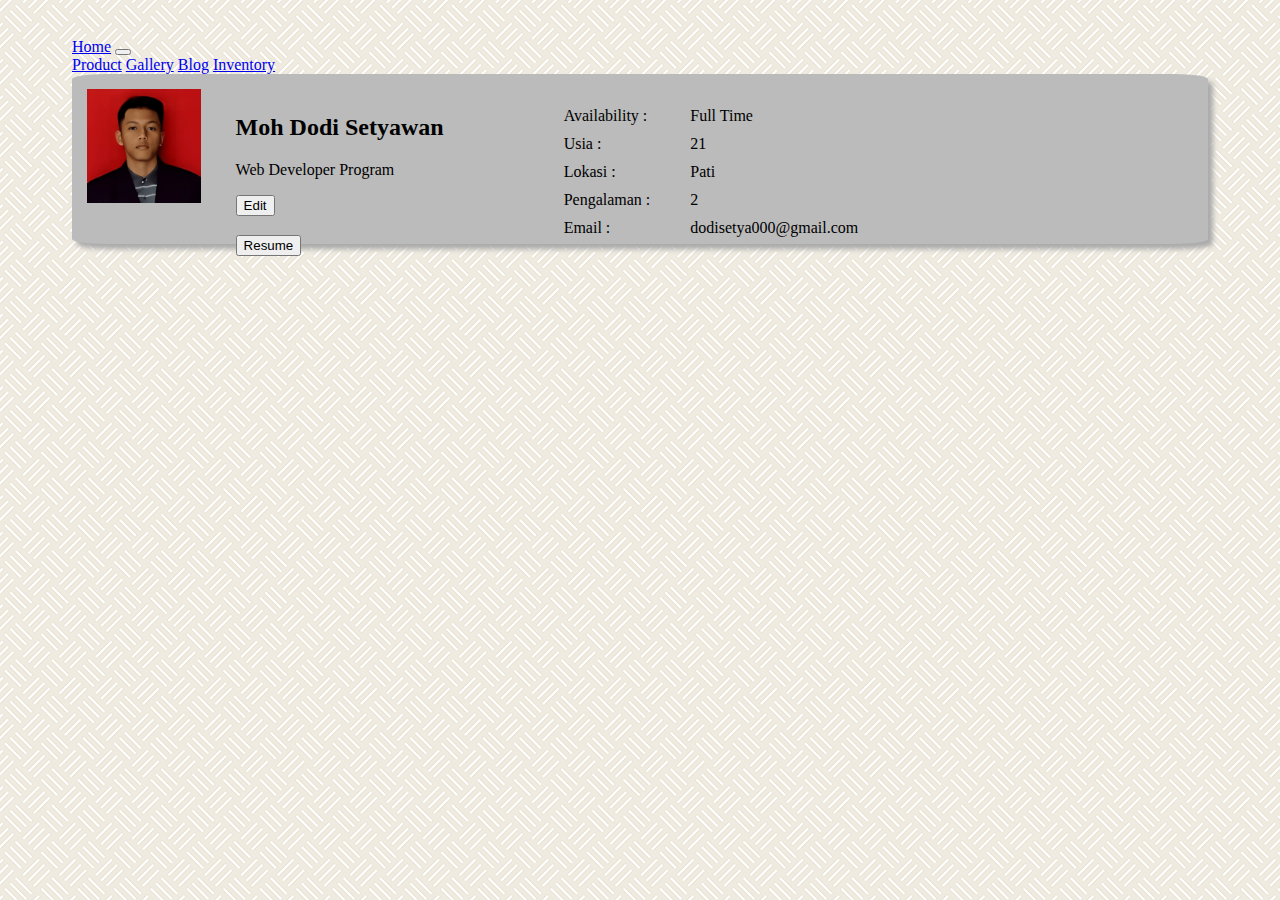
==== index.html @ b5dbf6b4 "memodifikasi file script.js mencoba menampilkan inputan di form namun 'masih gagal'." ====
<!doctype html>
<html lang="en">
<head>
<meta charset="utf-8">
<meta name="viewport" content="width=device-width, initial-scale=1">
<link rel="stylesheet" href="style.css">

<title>My Portofolio</title>
<link href="https://cdn.jsdelivr.net/npm/bootstrap@5.3.0-alpha1/dist/css/bootstrap.min.css" rel="stylesheet" integrity="sha384-GLhlTQ8iRABdZLl6O3oVMWSktQOp6b7In1Zl3/Jr59b6EGGoI1aFkw7cmDA6j6gD" crossorigin="anonymous">
</head>
<body class="mt-5">

    <nav class="navbar fixed-top navbar-expand-lg navbar-dark bg-dark">
        <div class="container">
            <a class="navbar-brand" href="index.html">Home</a>
            <button class="navbar-toggler" type="button" data-bs-toggle="collapse" data-bs-target="#navbarNavAltMarkup" aria-controls="navbarNavAltMarkup" aria-expanded="false" aria-label="Toggle navigation">
            <span class="navbar-toggler-icon"></span>
            </button>
            <div class="collapse navbar-collapse" id="navbarNavAltMarkup">
                <div class="navbar-nav">
                    <a class="nav-link" href="Product/product.html">Product</a>
                    <a class="nav-link" href="#">Gallery</a>
                    <a class="nav-link" href="#">Blog</a>
                    <a class="nav-link" href="#">Inventory</a>
                </div>
            </div>
        </div>
    </nav>       
    
    
    <div class="jumbotron jumbotron-fluid">
        <div class="profil">
            <img  src="img/Profil.png" alt="Moh Dodi Setyawan" width="10%" class="rounded-circle img-thumbnail " style="float: left; margin: 15px">
        </div>

        <div class="data" style="float: left; margin: 20px; margin-right: 100px;">
            <h2 class="nama"> Moh Dodi Setyawan</h2>
            <p class="role"> Web Developer Program</p>
            <div class="btn-group" role="group" aria-label="Third group">
                <button type="button" id="btn-edit" class="btn btn-light">Edit</button>
            </div>
            <div class="btn-group" role="group" aria-label="Third group">
                <button type="button" class="btn btn-light">Resume</button>
            </div>
        </div>
        <div class="data2-bold" style="float: left; margin: 20px; line-height: 12px;">
            <p>Availability :</p>
            <p>Usia :</p>
            <p>Lokasi :</p>
            <p>Pengalaman :</p>
            <p>Email :</p>
        </div>
        <div class="data2" style="float: left; margin: 20px; line-height: 12px;">
            <p class="availability">Full Time</p>
            <p class="usia">21</p>
            <p class="lokasi">Pati</p>
            <p class="yearsEx">2</p>
            <p class="email">dodisetya000@gmail.com</p>
        </div>
    </div>
    

    <div class="container-form">
        <div class="pt-2" style="line-height: 25px; margin-top: 10px;">
            <form>
                <div class="form-group">
                    <label for="nama">Nama</label>
                    <input style="width: 100%;" type="nama" class="form-biodata" id="nama">
                </div>
                <div class="form-group">
                    <label for="role">Role</label>
                    <input style="width: 100%;" type="text" class="form-biodata" id="role">
                </div>
                <div class="form-group">
                    <label for="availability">Availability</label>
                    <input style="width: 100%;" type="text" class="form-biodata" id="availability">
                </div>
                <div class="form-group">
                    <label for="usia">Usia</label>
                    <input style="width: 100%;" type="text" class="form-biodata" id="usia">
                </div>
                <div class="form-group">
                    <label for="lokasi">Lokasi</label>
                    <input style="width: 100%;" type="text" class="form-biodata" id="lokasi">
                </div>
                <div class="form-group">
                    <label for="yearsexperience">Years Experience</label>
                    <input style="width: 100%;" type="text" class="form-biodata" id="yearsexperience">
                </div>
                <div class="form-group">
                    <label for="email">Email</label>
                    <input style="width: 100%;" type="email" class="form-biodata" id="email">
                </div>
                <div class="form-group pt-3">
                    <button style="width: 100%;" onclick="myform()" type="button" id="btn-submit" class="btn btn-dark">SUBMIT</button>
                </div>
            </form>
        </div>
    </div>

    


    <script src="script.js"></script>
    <script src="https://cdn.jsdelivr.net/npm/bootstrap@5.3.0-alpha1/dist/js/bootstrap.bundle.min.js" integrity="sha384-w76AqPfDkMBDXo30jS1Sgez6pr3x5MlQ1ZAGC+nuZB+EYdgRZgiwxhTBTkF7CXvN" crossorigin="anonymous"></script>
    <script src="https://cdn.jsdelivr.net/npm/@popperjs/core@2.11.6/dist/umd/popper.min.js" integrity="sha384-oBqDVmMz9ATKxIep9tiCxS/Z9fNfEXiDAYTujMAeBAsjFuCZSmKbSSUnQlmh/jp3" crossorigin="anonymous"></script>
    <script src="https://cdn.jsdelivr.net/npm/bootstrap@5.3.0-alpha1/dist/js/bootstrap.min.js" integrity="sha384-mQ93GR66B00ZXjt0YO5KlohRA5SY2XofN4zfuZxLkoj1gXtW8ANNCe9d5Y3eG5eD" crossorigin="anonymous"></script>

</body>
</html>
---- style.css ----
body{
    padding-left: 5%;
    padding-right: 5%;
    background-image: url(img/floor.png);
    padding-top: 30px;
}

.jumbotron {
    background-color: rgb(187, 187, 187); 
    height: 170px;
    width: 100%;
    border-radius: 3%;
    box-shadow: 5px 5px 5px #aaaaaa;
}

section {
    min-height: 420px;
}

.container-form {
    background-color: rgb(237, 239, 239);
}

.btn-group {
    width: 80px;
    height: 40px;
}
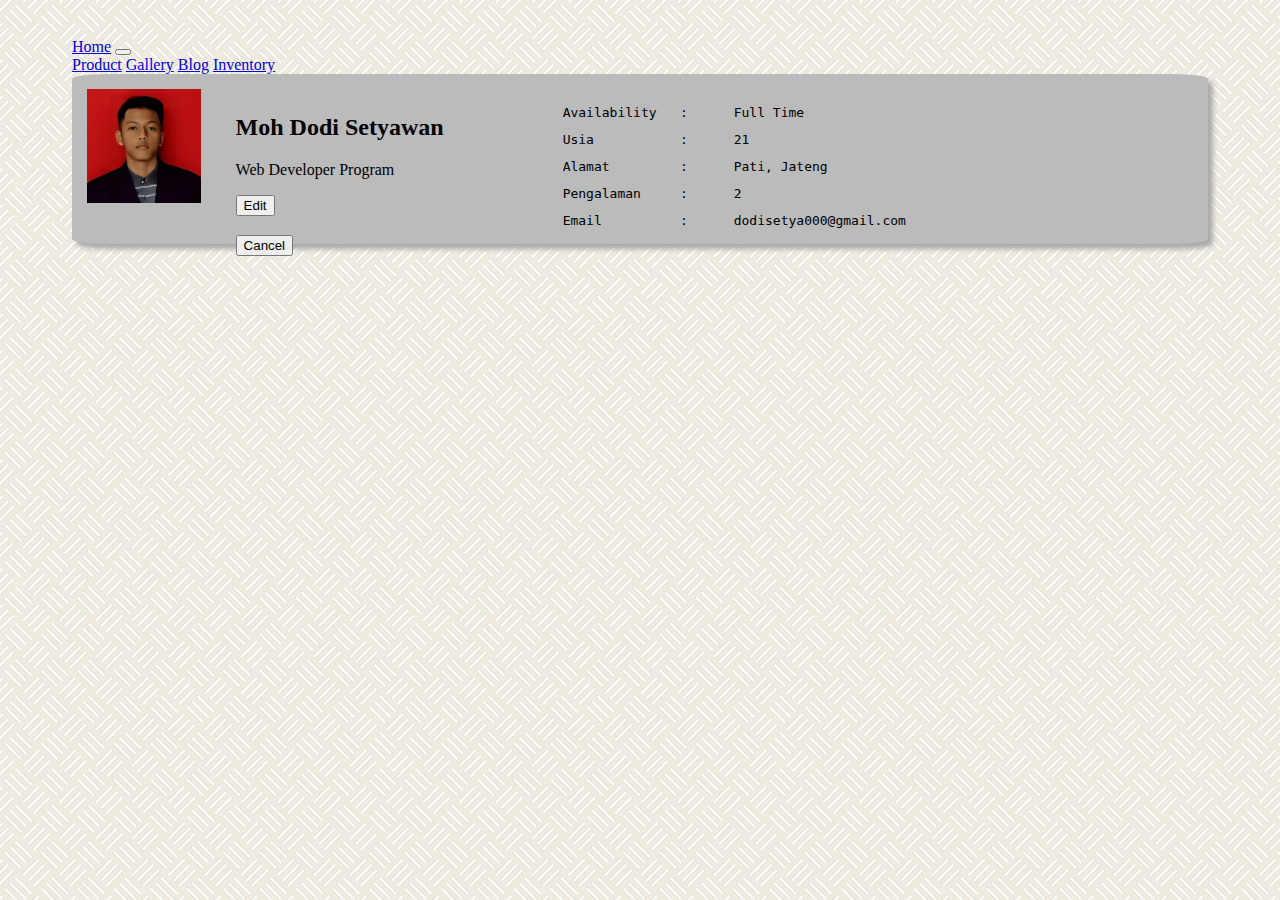
==== commit b1c25340: "memodifikasi file index.html merubah sedikit tampilan jumbotron" ====
--- a/index.html
+++ b/index.html
@@ -10,6 +10,7 @@
 </head>
 <body class="mt-5">
 
+    <!-- Navbar -->
     <nav class="navbar fixed-top navbar-expand-lg navbar-dark bg-dark">
         <div class="container">
             <a class="navbar-brand" href="index.html">Home</a>
@@ -27,39 +28,42 @@
         </div>
     </nav>       
     
-    
+    <!-- Heading -->
     <div class="jumbotron jumbotron-fluid">
         <div class="profil">
             <img  src="img/Profil.png" alt="Moh Dodi Setyawan" width="10%" class="rounded-circle img-thumbnail " style="float: left; margin: 15px">
         </div>
 
-        <div class="data" style="float: left; margin: 20px; margin-right: 100px;">
-            <h2 class="nama"> Moh Dodi Setyawan</h2>
-            <p class="role"> Web Developer Program</p>
-            <div class="btn-group" role="group" aria-label="Third group">
-                <button type="button" id="btn-edit" class="btn btn-light">Edit</button>
-            </div>
-            <div class="btn-group" role="group" aria-label="Third group">
-                <button type="button" class="btn btn-light">Resume</button>
+        <div class="data-1" style="float: left; margin: 20px; margin-right: 100px;">
+            <h2 id="nama"> Moh Dodi Setyawan</h2>
+            <p id="role"> Web Developer Program</p>
+            <div class="button">
+                <div class="btn-group" role="group" aria-label="Third group">
+                    <button onclick="editBiodata()" id="btn-edit" class="btn btn-light">Edit</button>
+                </div>
+                <div class="btn-group" role="group" aria-label="Third group">
+                    <button onclick="cancelBiodata()" id="btn-cancel" class="btn btn-light">Cancel</button>
+                </div>
             </div>
         </div>
-        <div class="data2-bold" style="float: left; margin: 20px; line-height: 12px;">
-            <p>Availability :</p>
-            <p>Usia :</p>
-            <p>Lokasi :</p>
-            <p>Pengalaman :</p>
-            <p>Email :</p>
+        <div class="biodata" style="float: left; margin: 19px; line-height: 14px;">
+            <pre>Availability   : </pre>
+            <pre>Usia           : </pre>
+            <pre>Alamat         : </pre>
+            <pre>Pengalaman     : </pre>
+            <pre>Email          : </pre>
         </div>
-        <div class="data2" style="float: left; margin: 20px; line-height: 12px;">
-            <p class="availability">Full Time</p>
-            <p class="usia">21</p>
-            <p class="lokasi">Pati</p>
-            <p class="yearsEx">2</p>
-            <p class="email">dodisetya000@gmail.com</p>
+        <div class="biodata-isi" style="float: left; margin: 19px; line-height: 14px;">
+            <pre class="availability">Full Time</pre>
+            <pre class="usia">21</pre>
+            <pre class="lokasi">Pati, Jateng</pre>
+            <pre class="yearsEx">2</pre>
+            <pre class="email">dodisetya000@gmail.com</pre>
         </div>
     </div>
     
 
+    <!-- Form -->
     <div class="container-form">
         <div class="pt-2" style="line-height: 25px; margin-top: 10px;">
             <form>
@@ -98,13 +102,9 @@
         </div>
     </div>
 
-    
 
 
     <script src="script.js"></script>
-    <script src="https://cdn.jsdelivr.net/npm/bootstrap@5.3.0-alpha1/dist/js/bootstrap.bundle.min.js" integrity="sha384-w76AqPfDkMBDXo30jS1Sgez6pr3x5MlQ1ZAGC+nuZB+EYdgRZgiwxhTBTkF7CXvN" crossorigin="anonymous"></script>
-    <script src="https://cdn.jsdelivr.net/npm/@popperjs/core@2.11.6/dist/umd/popper.min.js" integrity="sha384-oBqDVmMz9ATKxIep9tiCxS/Z9fNfEXiDAYTujMAeBAsjFuCZSmKbSSUnQlmh/jp3" crossorigin="anonymous"></script>
-    <script src="https://cdn.jsdelivr.net/npm/bootstrap@5.3.0-alpha1/dist/js/bootstrap.min.js" integrity="sha384-mQ93GR66B00ZXjt0YO5KlohRA5SY2XofN4zfuZxLkoj1gXtW8ANNCe9d5Y3eG5eD" crossorigin="anonymous"></script>
-
+   
 </body>
 </html>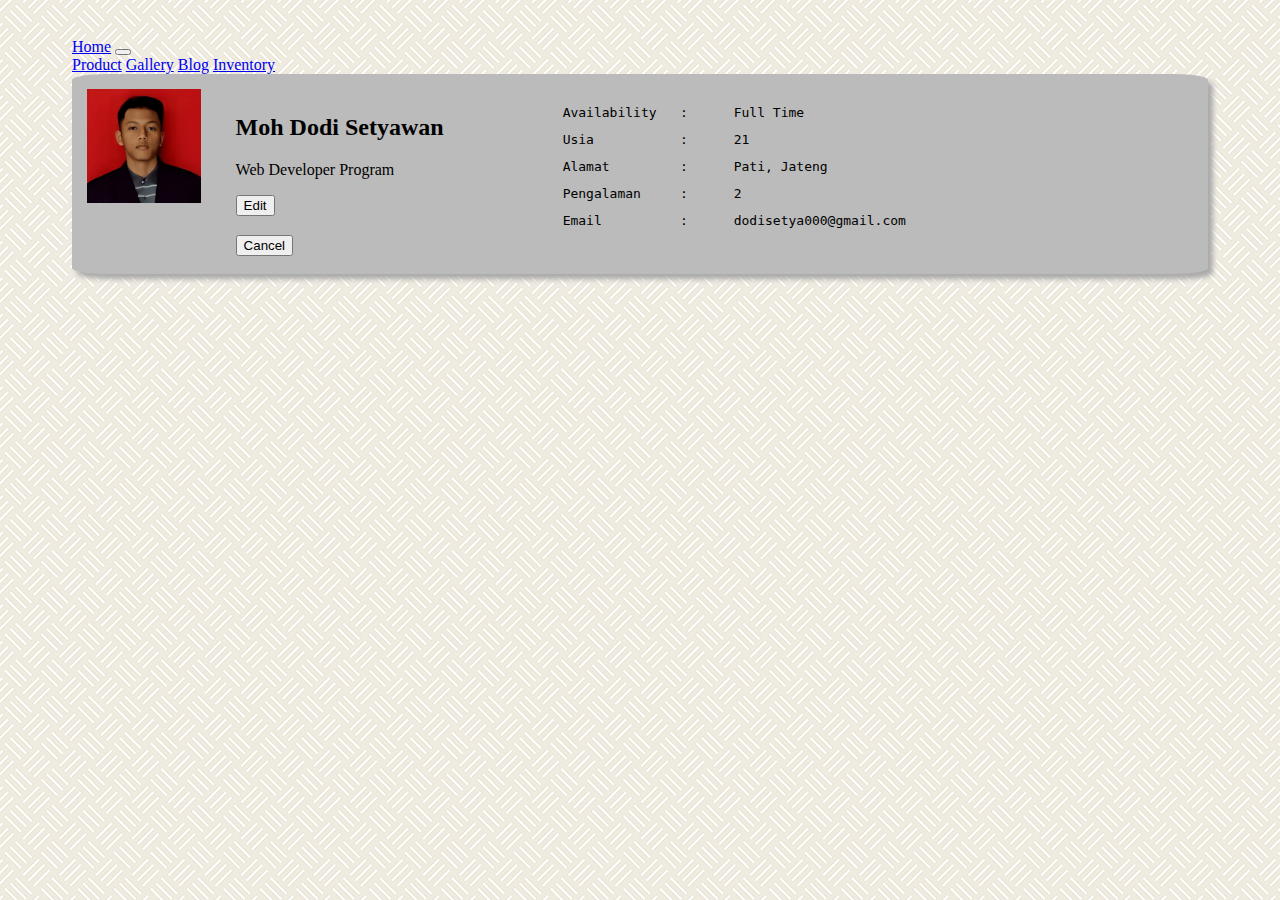
==== commit b98fa3c9: "memodifikasi tampilan portofolion dan menambahkan js hide di button cancel" ====
--- a/index.html
+++ b/index.html
@@ -56,8 +56,8 @@
         <div class="biodata-isi" style="float: left; margin: 19px; line-height: 14px;">
             <pre class="availability">Full Time</pre>
             <pre class="usia">21</pre>
-            <pre class="lokasi">Pati, Jateng</pre>
-            <pre class="yearsEx">2</pre>
+            <pre class="alamat">Pati, Jateng</pre>
+            <pre class="pengalaman">2</pre>
             <pre class="email">dodisetya000@gmail.com</pre>
         </div>
     </div>
@@ -68,35 +68,36 @@
         <div class="pt-2" style="line-height: 25px; margin-top: 10px;">
             <form>
                 <div class="form-group">
-                    <label for="nama">Nama</label>
-                    <input style="width: 100%;" type="nama" class="form-biodata" id="nama">
+                    <label for="nama" class = "label" id="nama-label">Nama:</label>
+                    <input style="width: 100%;" type="text" class = "input" name="nama" id="nama-input" required>
                 </div>
                 <div class="form-group">
-                    <label for="role">Role</label>
-                    <input style="width: 100%;" type="text" class="form-biodata" id="role">
+                    <label for="role" class = "label" id="role-label">Role:</label>
+                    <input style="width: 100%;" type="text" class = "input" name="role" id="role-input" required>
                 </div>
                 <div class="form-group">
-                    <label for="availability">Availability</label>
-                    <input style="width: 100%;" type="text" class="form-biodata" id="availability">
+                    <label for="availability" class = "label" id="availability-label">Availability:</label>
+                    <input style="width: 100%;" type="text" class = "input" name="availability" id="availability-input" required>
                 </div>
                 <div class="form-group">
-                    <label for="usia">Usia</label>
-                    <input style="width: 100%;" type="text" class="form-biodata" id="usia">
+                    <label for="usia" class = "label" id="usia-label">Usia:</label>
+                    <input style="width: 100%;" type="text" class = "input" name="usia" id="usia-input" required>
                 </div>
                 <div class="form-group">
-                    <label for="lokasi">Lokasi</label>
-                    <input style="width: 100%;" type="text" class="form-biodata" id="lokasi">
+                    <label for="alamat" class = "label" id="alamat-label">Alamat:</label>
+                    <input style="width: 100%;" type="text" class = "input" name="alamat" id="alamat-input" required>
                 </div>
                 <div class="form-group">
-                    <label for="yearsexperience">Years Experience</label>
-                    <input style="width: 100%;" type="text" class="form-biodata" id="yearsexperience">
+                    <label for="pengalaman" class = "label" id="pengalaman-label">Pengalaman:</label>
+                    <input style="width: 100%;" type="text" class = "input" name="pengalaman" id="pengalaman-input" required>
                 </div>
                 <div class="form-group">
-                    <label for="email">Email</label>
-                    <input style="width: 100%;" type="email" class="form-biodata" id="email">
+                    <label for="email" class = "label" id="email-label">Email:</label>
+                    <input style="width: 100%;" type="text" class = "input" name="email" id="email-input" required>
                 </div>
+                
                 <div class="form-group pt-3">
-                    <button style="width: 100%;" onclick="myform()" type="button" id="btn-submit" class="btn btn-dark">SUBMIT</button>
+                    <button style="width: 100%;" type="button" id="simpan-btn" class="btn btn-dark">SUBMIT</button>
                 </div>
             </form>
         </div>
--- a/style.css
+++ b/style.css
@@ -7,7 +7,7 @@
 
 .jumbotron {
     background-color: rgb(187, 187, 187); 
-    height: 170px;
+    height: 200px;
     width: 100%;
     border-radius: 3%;
     box-shadow: 5px 5px 5px #aaaaaa;
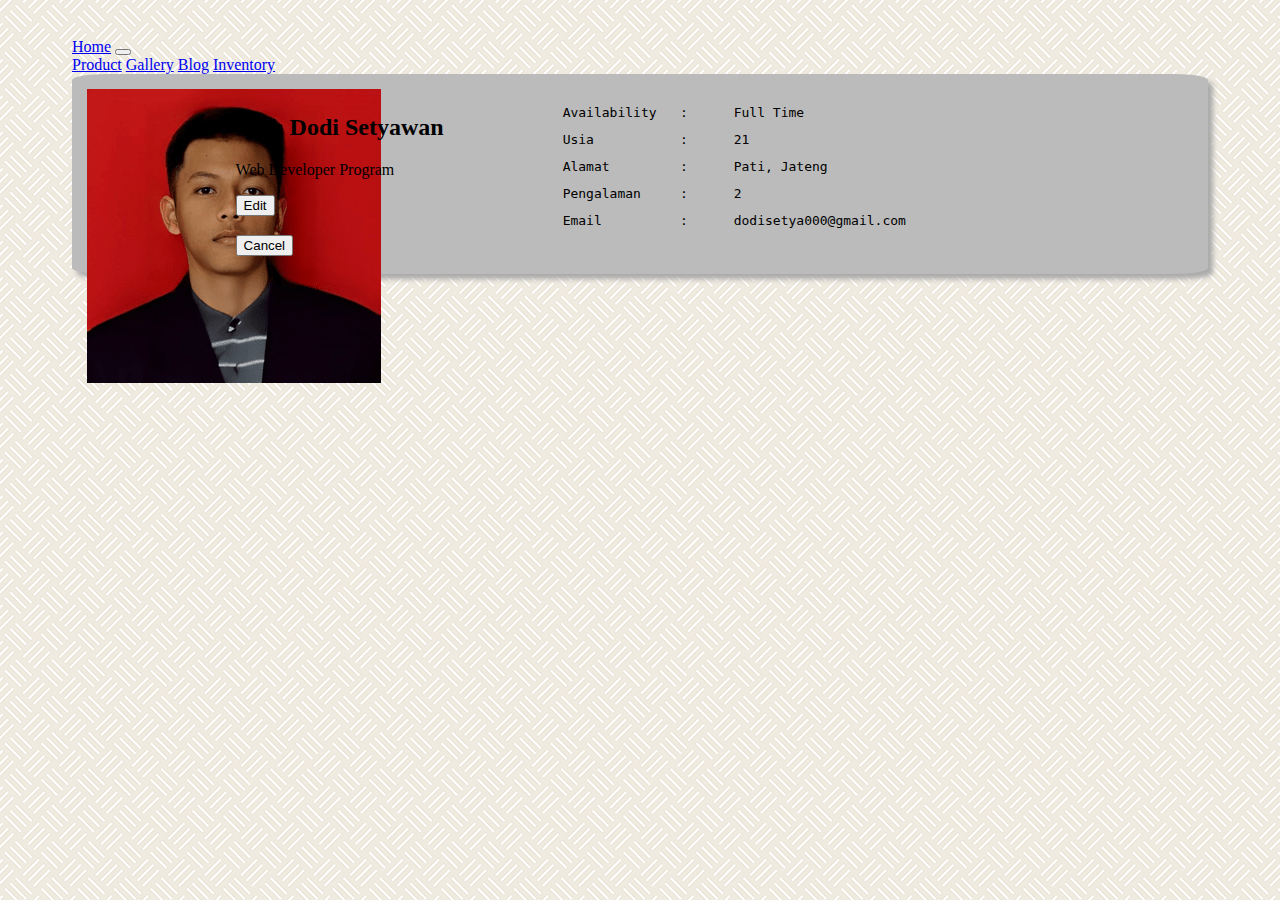
==== commit 44193988: "memodifikasi potofolio file index,style,script" ====
--- a/index.html
+++ b/index.html
@@ -31,10 +31,10 @@
     <!-- Heading -->
     <div class="jumbotron jumbotron-fluid">
         <div class="profil">
-            <img  src="img/Profil.png" alt="Moh Dodi Setyawan" width="10%" class="rounded-circle img-thumbnail " style="float: left; margin: 15px">
+            <img  src="img/Profil.png" alt="Moh Dodi Setyawan" class="rounded-circle img-thumbnail " >
         </div>
 
-        <div class="data-1" style="float: left; margin: 20px; margin-right: 100px;">
+        <div class="data-1">
             <h2 id="nama"> Moh Dodi Setyawan</h2>
             <p id="role"> Web Developer Program</p>
             <div class="button">
@@ -46,26 +46,26 @@
                 </div>
             </div>
         </div>
-        <div class="biodata" style="float: left; margin: 19px; line-height: 14px;">
+        <div class="biodata">
             <pre>Availability   : </pre>
             <pre>Usia           : </pre>
             <pre>Alamat         : </pre>
             <pre>Pengalaman     : </pre>
             <pre>Email          : </pre>
         </div>
-        <div class="biodata-isi" style="float: left; margin: 19px; line-height: 14px;">
-            <pre class="availability">Full Time</pre>
-            <pre class="usia">21</pre>
-            <pre class="alamat">Pati, Jateng</pre>
-            <pre class="pengalaman">2</pre>
-            <pre class="email">dodisetya000@gmail.com</pre>
+        <div class="biodata-isi">
+            <pre id="availability">Full Time</pre>
+            <pre id="usia">21</pre>
+            <pre id="alamat">Pati, Jateng</pre>
+            <pre id="pengalaman">2</pre>
+            <pre id="email">dodisetya000@gmail.com</pre>
         </div>
     </div>
     
 
     <!-- Form -->
     <div class="container-form">
-        <div class="pt-2" style="line-height: 25px; margin-top: 10px;">
+        <div id="form" class="pt-2">
             <form>
                 <div class="form-group">
                     <label for="nama" class = "label" id="nama-label">Nama:</label>
@@ -97,7 +97,7 @@
                 </div>
                 
                 <div class="form-group pt-3">
-                    <button style="width: 100%;" type="button" id="simpan-btn" class="btn btn-dark">SUBMIT</button>
+                    <button style="width: 100%;" type="submit" id="simpan-btn" class="btn btn-dark">SUBMIT</button>
                 </div>
             </form>
         </div>
--- a/style.css
+++ b/style.css
@@ -1,3 +1,4 @@
+/* body */
 body{
     padding-left: 5%;
     padding-right: 5%;
@@ -5,6 +6,8 @@
     padding-top: 30px;
 }
 
+
+/* heading */
 .jumbotron {
     background-color: rgb(187, 187, 187); 
     height: 200px;
@@ -12,16 +15,37 @@
     border-radius: 3%;
     box-shadow: 5px 5px 5px #aaaaaa;
 }
-
-section {
-    min-height: 420px;
+.btn-group {
+    width: 80px;
+    height: 40px;
+}
+.profil {
+    float: left; 
+    margin: 15px;
+    width: 10%;
+}
+.data-1 {
+    float: left; 
+    margin: 20px; 
+    margin-right: 100px;
+}
+.biodata {
+    float: left; 
+    margin: 19px; 
+    line-height: 14px;
+}
+.biodata-isi {
+    float: left;
+    margin: 19px; 
+    line-height: 14px;
 }
 
+
+/* form */
 .container-form {
     background-color: rgb(237, 239, 239);
 }
-
-.btn-group {
-    width: 80px;
-    height: 40px;
-}+#form {
+    line-height: 25px; 
+    margin-top: 10px;
+}
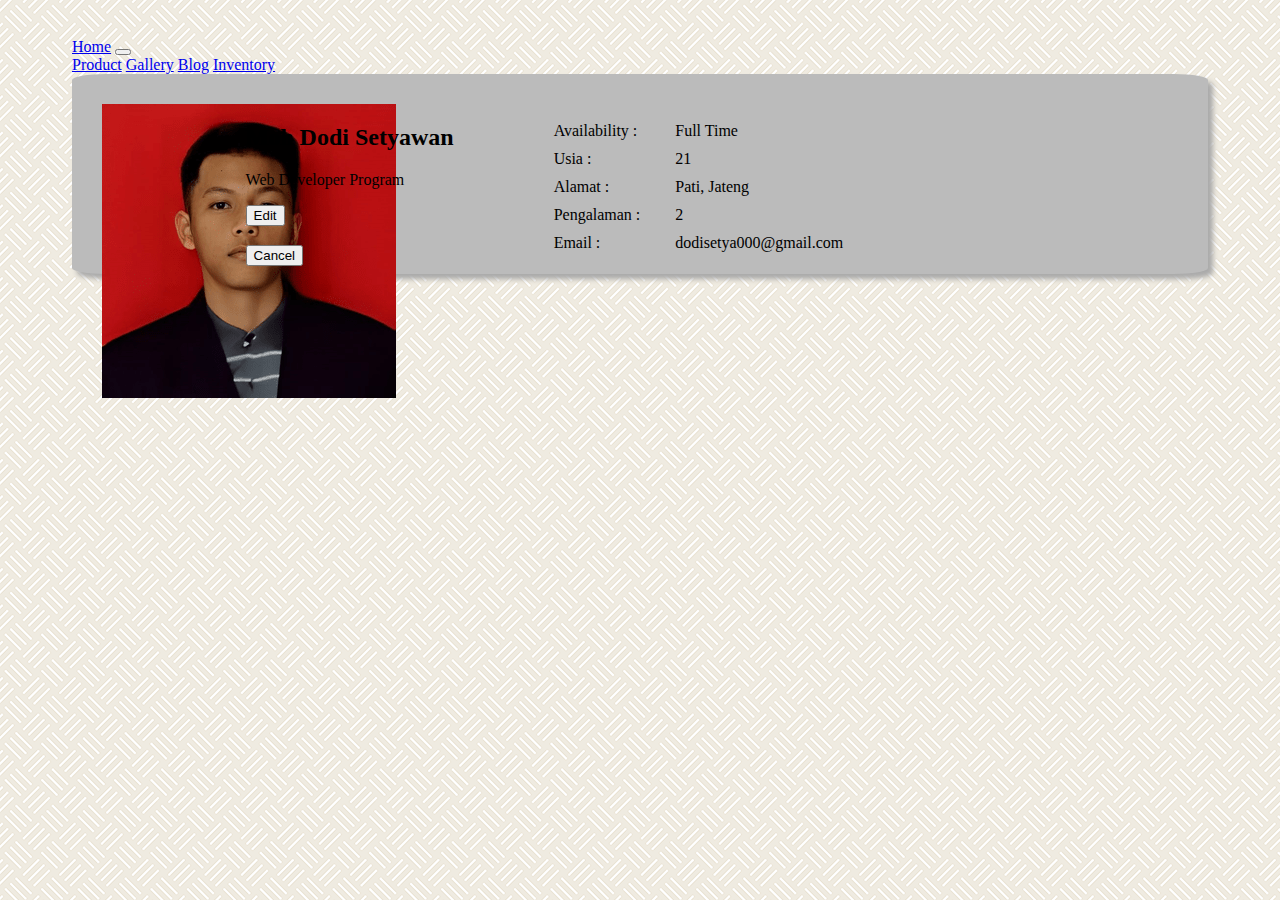
==== commit 78c298cc: "memodifikasi sc di index.html dan tampilan pada jumbotron di style.css" ====
--- a/index.html
+++ b/index.html
@@ -47,18 +47,18 @@
             </div>
         </div>
         <div class="biodata">
-            <pre>Availability   : </pre>
-            <pre>Usia           : </pre>
-            <pre>Alamat         : </pre>
-            <pre>Pengalaman     : </pre>
-            <pre>Email          : </pre>
+            <p>Availability   : </p>
+            <p>Usia           : </p>
+            <p>Alamat         : </p>
+            <p>Pengalaman     : </p>
+            <p>Email          : </p>
         </div>
         <div class="biodata-isi">
-            <pre id="availability">Full Time</pre>
-            <pre id="usia">21</pre>
-            <pre id="alamat">Pati, Jateng</pre>
-            <pre id="pengalaman">2</pre>
-            <pre id="email">dodisetya000@gmail.com</pre>
+            <p id="availability">Full Time</p>
+            <p id="usia">21</p>
+            <p id="alamat">Pati, Jateng</p>
+            <p id="pengalaman">2</p>
+            <p id="email">dodisetya000@gmail.com</p>
         </div>
     </div>
     
@@ -106,6 +106,9 @@
 
 
     <script src="script.js"></script>
+    <script src="https://cdn.jsdelivr.net/npm/@popperjs/core@2.11.6/dist/umd/popper.min.js" integrity="sha384-oBqDVmMz9ATKxIep9tiCxS/Z9fNfEXiDAYTujMAeBAsjFuCZSmKbSSUnQlmh/jp3" crossorigin="anonymous"></script>
+    <script src="https://cdn.jsdelivr.net/npm/bootstrap@5.3.0-alpha1/dist/js/bootstrap.min.js" integrity="sha384-mQ93GR66B00ZXjt0YO5KlohRA5SY2XofN4zfuZxLkoj1gXtW8ANNCe9d5Y3eG5eD" crossorigin="anonymous"></script>
+
    
 </body>
 </html>--- a/style.css
+++ b/style.css
@@ -5,6 +5,8 @@
     background-image: url(img/floor.png);
     padding-top: 30px;
 }
+
+/* Navbar */
 
 
 /* heading */
@@ -21,23 +23,27 @@
 }
 .profil {
     float: left; 
-    margin: 15px;
+    margin: 30px;
+    margin-right: 0px;
     width: 10%;
 }
 .data-1 {
     float: left; 
-    margin: 20px; 
+    margin: 30px; 
     margin-right: 100px;
+    font-family:'Lucida Sans', 'Lucida Sans Regular', 'Lucida Grande';
 }
 .biodata {
     float: left; 
-    margin: 19px; 
-    line-height: 14px;
+    margin: 35px;
+    margin-left: 0px; 
+    margin-right: 0px;
+    line-height: 12px;
 }
 .biodata-isi {
     float: left;
-    margin: 19px; 
-    line-height: 14px;
+    margin: 35px; 
+    line-height: 12px;
 }
 
 
